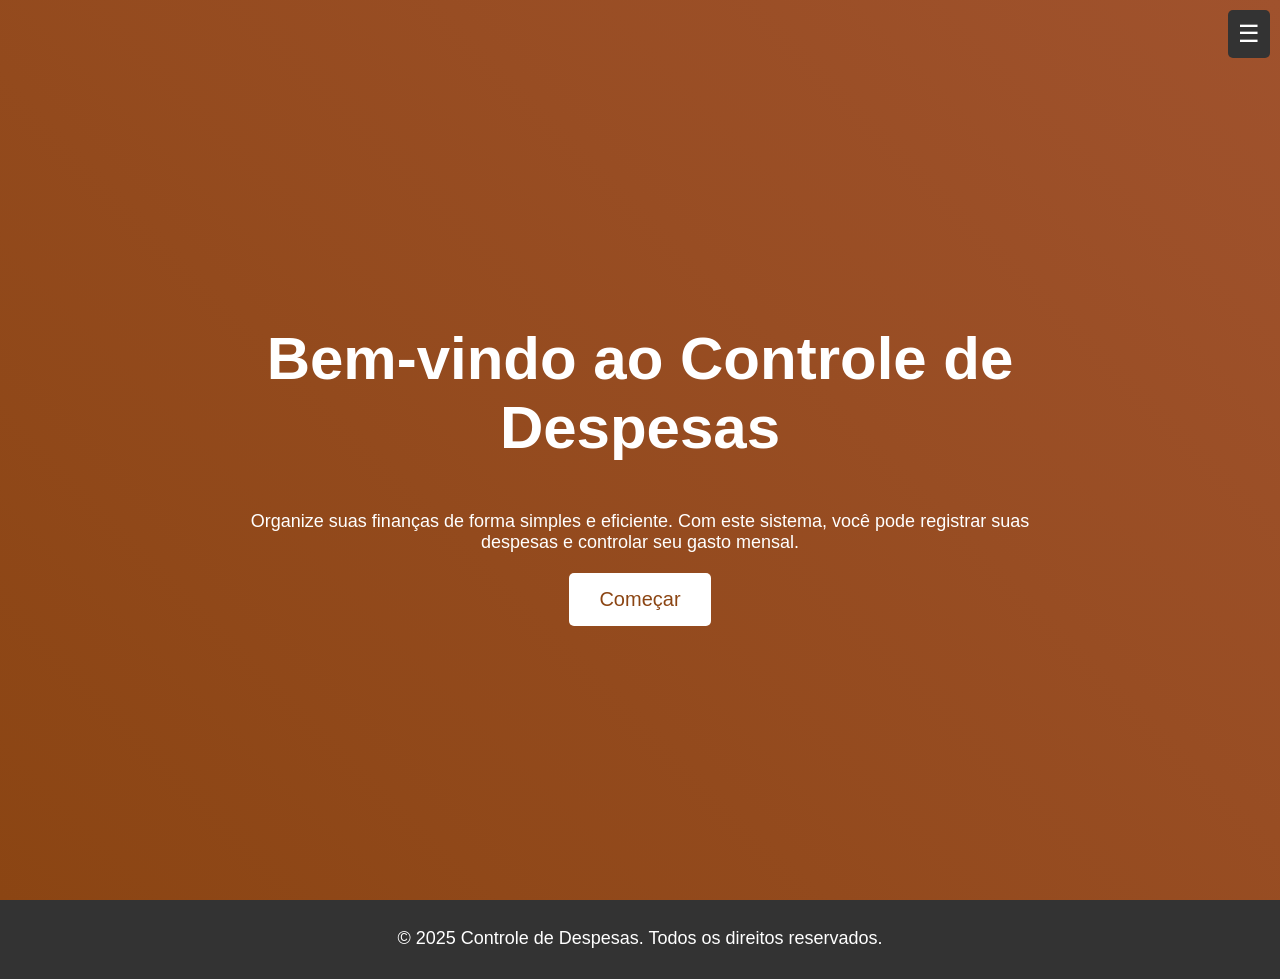
==== meu-site/index.html @ 5e7d8bdf "projeto finalizado" ====
<!DOCTYPE html>
<html lang="pt-br">
<head>
    <meta charset="UTF-8">
    <meta name="viewport" content="width=device-width, initial-scale=1.0">
    <title>Página Inicial</title>
    <link rel="stylesheet" href="style.css">
</head>
<body>
    <header>
        <nav>
            <button id="menu-btn">☰</button>
            <div class="menu">
                <ul>
                    <li><a href="controle.html">Controle de Despesas</a></li>
                </ul>
            </div>
        </nav>
    </header>

    <section id="apresentacao">
        <div class="container">
            <h1>Bem-vindo ao Controle de Despesas</h1>
            <p>Organize suas finanças de forma simples e eficiente. Com este sistema, você pode registrar suas despesas e controlar seu gasto mensal.</p>
            <button id="comecar-btn" onclick="window.location.href='controle.html'">Começar</button>
        </div>
    </section>

    <footer>
        <p>&copy; 2025 Controle de Despesas. Todos os direitos reservados.</p>
    </footer>

    <script src="script.js"></script>
</body>
</html>
---- meu-site/style.css ----
/* Estilo geral */
body {
  font-family: 'Arial', sans-serif;
  margin: 0;
  padding: 0;
  background: linear-gradient(45deg, #8B4513, #A0522D);
  color: #fff;
}

/* Página de apresentação */
#apresentacao {
  height: 100vh;
  display: flex;
  flex-direction: column;
  justify-content: center;
  align-items: center;
  text-align: center;
  background: linear-gradient(45deg, #8B4513, #A0522D); /* Siena amadeirado */
}

.container {
  max-width: 800px;
  padding: 20px;
}

h1 {
  font-size: 60px;
  font-weight: bold;
  text-align: center;
  color: white;
}

p {
  font-size: 18px;
  color: white;
  margin-bottom: 20px;
}

#comecar-btn {
  padding: 15px 30px;
  background-color: #fff;
  color: #8B4513;
  font-size: 20px;
  border: none;
  border-radius: 5px;
  cursor: pointer;
  transition: 0.3s;
}

#comecar-btn:hover {
  background-color: #A0522D;
  color: white;
}

/* Menu de navegação */
nav {
  position: fixed;
  top: 10px;
  right: 10px;
  z-index: 1000;
}

.menu {
  display: none;
  background-color: #333;
  position:static;
  top: 100%;
  margin-top: 5px;
  padding: 10px;
  border-radius: 5px;
}

.menu ul {
  list-style-type: none;
  padding: 0;
}

.menu ul li {
  margin: 5px 0;
}

.menu ul li a {
  color: white;
  text-decoration: none;
  font-size: 18px;
}

#menu-btn {
  background-color: #333;
  color: white;
  padding: 10px;
  border: none;
  font-size: 24px;
  cursor: pointer;
}

#menu-btn:hover {
  background-color: #555;
}

/* Página de controle */
#controle {
  min-height: 100vh;
  padding: 20px;
  background: linear-gradient(45deg, #8B4513, #A0522D); /* Siena amadeirado */
  color: white;
}

h2 {
  font-size: 28px;
  color: #fff;
}

input {
  padding: 10px;
  margin: 10px 0;
  width: 100%;
  border: none;
  border-radius: 5px;
  font-size: 16px;
  background-color: #5C4033; /* tom escuro amadeirado */
  color: white;
}

input::placeholder {
  color: #ddd;
}

input:focus {
  outline: none;
  background-color: #6e4f3a;
}

button {
  padding: 10px 20px;
  background-color: #fff;
  color: #8B4513;
  border: none;
  border-radius: 5px;
  cursor: pointer;
  transition: 0.3s;
}

button:hover {
  background-color: #A0522D;
  color: white;
}

#restante {
  font-size: 18px;
  margin: 10px 0;
  color: #fff;
  font-weight: bold;
}

/* Lista de despesas */
#lista-despesas {
  list-style-type: none;
  padding: 0;
}

#lista-despesas li {
  display: flex;
  justify-content: space-between;
  align-items: center;
  padding: 10px;
  margin: 5px 0;
  background-color: #5C4033; /* caixa de despesa com fundo amadeirado escuro */
  color: white;
  border: none;
  border-radius: 5px;
}

#lista-despesas li span {
  font-size: 16px;
}

#lista-despesas li .descricao {
  flex: 1;
}

#lista-despesas li .valor {
  margin-left: 10px;
  color: #FFD700; /* destaque dourado para o valor */
  font-weight: bold;
}

#lista-despesas li button {
  margin-left: 10px;
  padding: 5px 10px;
  font-size: 14px;
  border: none;
  border-radius: 5px;
}

#lista-despesas li .editar {
  background-color: #4CAF50;
  color: white;
}

#lista-despesas li .editar:hover {
  background-color: #45a049;
}

#lista-despesas li .excluir {
  background-color: #f44336;
  color: white;
}

#lista-despesas li .excluir:hover {
  background-color: #e53935;
}

/* Rodapé */
footer {
  text-align: center;
  padding: 10px;
  background-color: #333;
  color: white;
  font-size: 14px;
}
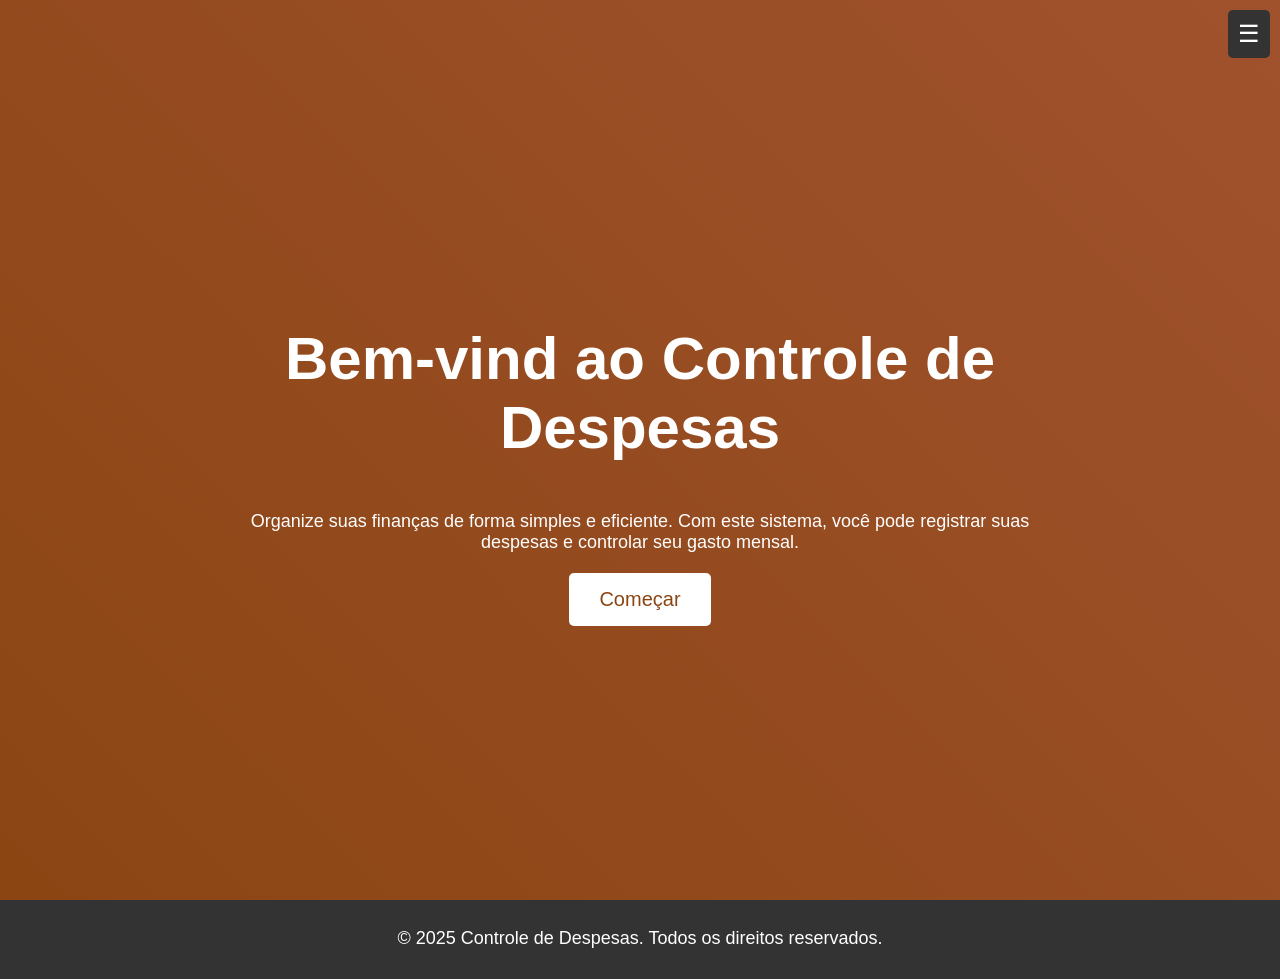
==== commit 8cddbfb1: "Inclusão da soma e subtração de centavos" ====
--- a/meu-site/index.html
+++ b/meu-site/index.html
@@ -20,7 +20,7 @@
 
     <section id="apresentacao">
         <div class="container">
-            <h1>Bem-vindo ao Controle de Despesas</h1>
+            <h1>Bem-vind ao Controle de Despesas</h1>
             <p>Organize suas finanças de forma simples e eficiente. Com este sistema, você pode registrar suas despesas e controlar seu gasto mensal.</p>
             <button id="comecar-btn" onclick="window.location.href='controle.html'">Começar</button>
         </div>
